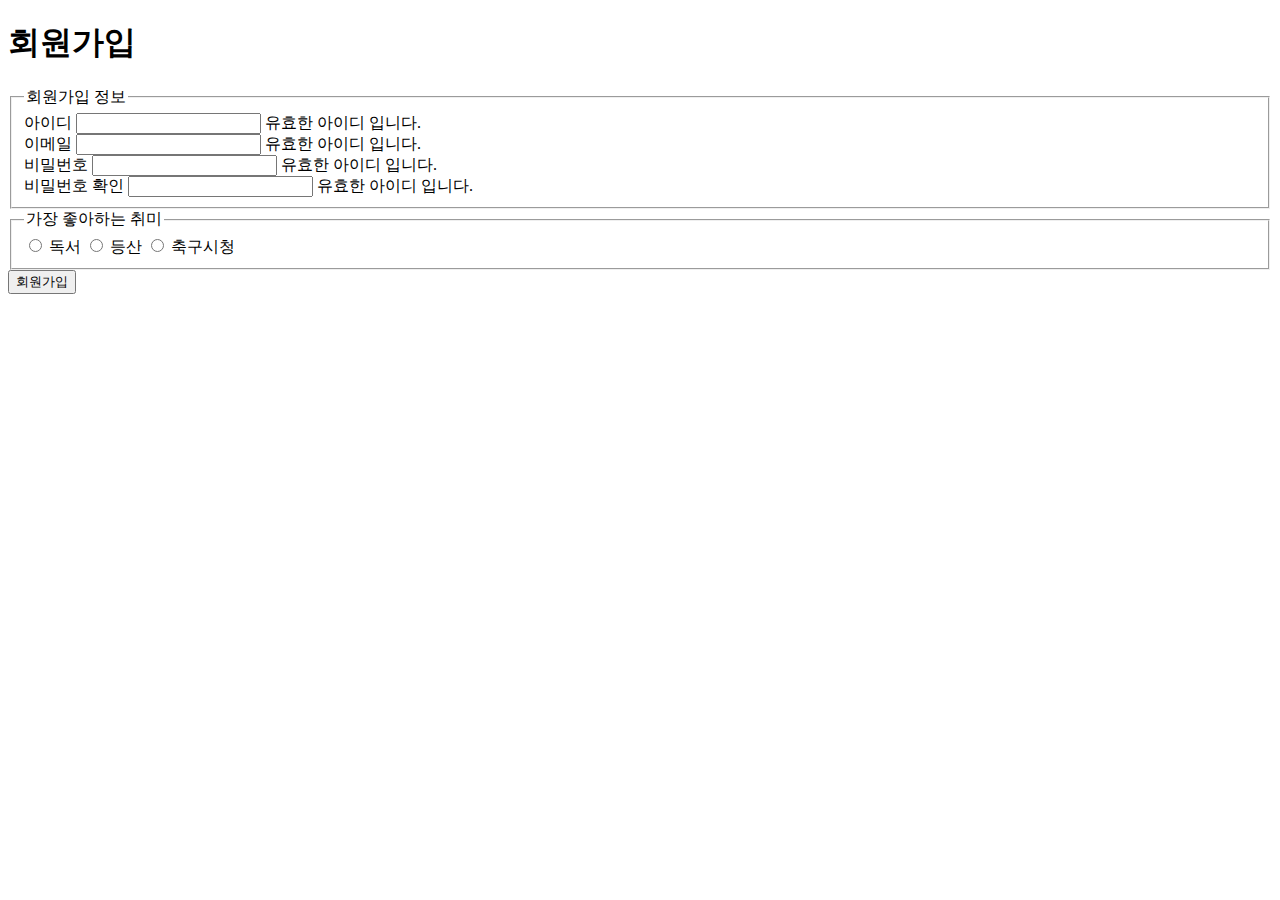
==== user/signup.html @ 74375eb7 "ADD user signup 페이지" ====
<!DOCTYPE html>
<html lang="en">

<head>
    <meta charset="UTF-8">
    <meta http-equiv="X-UA-Compatible" content="IE=edge">
    <meta name="viewport" content="width=device-width, initial-scale=1.0">
    <title>Document</title>
</head>

<body>
    <header>

    </header>
    <section>
        <h1>회원가입</h1>
        <form action="signup"> <!-- 백엔드에서 signup이란 프로그램 구현하면 그 프로그램과 연결 -->
            <fieldset>
                <legend>회원가입 정보</legend>
                <div>
                    <label for="uid">아이디</label>
                    <input id="uid" name="uid">
                    <output>유효한 아이디 입니다.</output>
                </div>
                
                <div>
                    <label>이메일</label>
                    <input name="email">
                    <output>유효한 아이디 입니다.</output>
                </div>
                
                <div>
                    <label>비밀번호</label>
                    <input name="pwd">
                    <output>유효한 아이디 입니다.</output>
                </div>
                
                <div>
                    <label>비밀번호 확인</label>
                    <input>
                    <output>유효한 아이디 입니다.</output>
                </div>
            </fieldset>

            <fieldset>
                <legend>가장 좋아하는 취미</legend>
                <input type="radio" id="reading" name="hb">
                <label for="reading">독서</label>
                <input type="radio" id="climbing" name="hb">
                <label for="climbing">등산</label>
                <input type="radio" id="watchingfb" name="hb">
                <label for="watchingfb">축구시청</label>
            </fieldset>

            <input type="submit" value="회원가입"> <!-- 제출을 유발하는 액션 -->
        </form>
    </section>
</body>

</html>
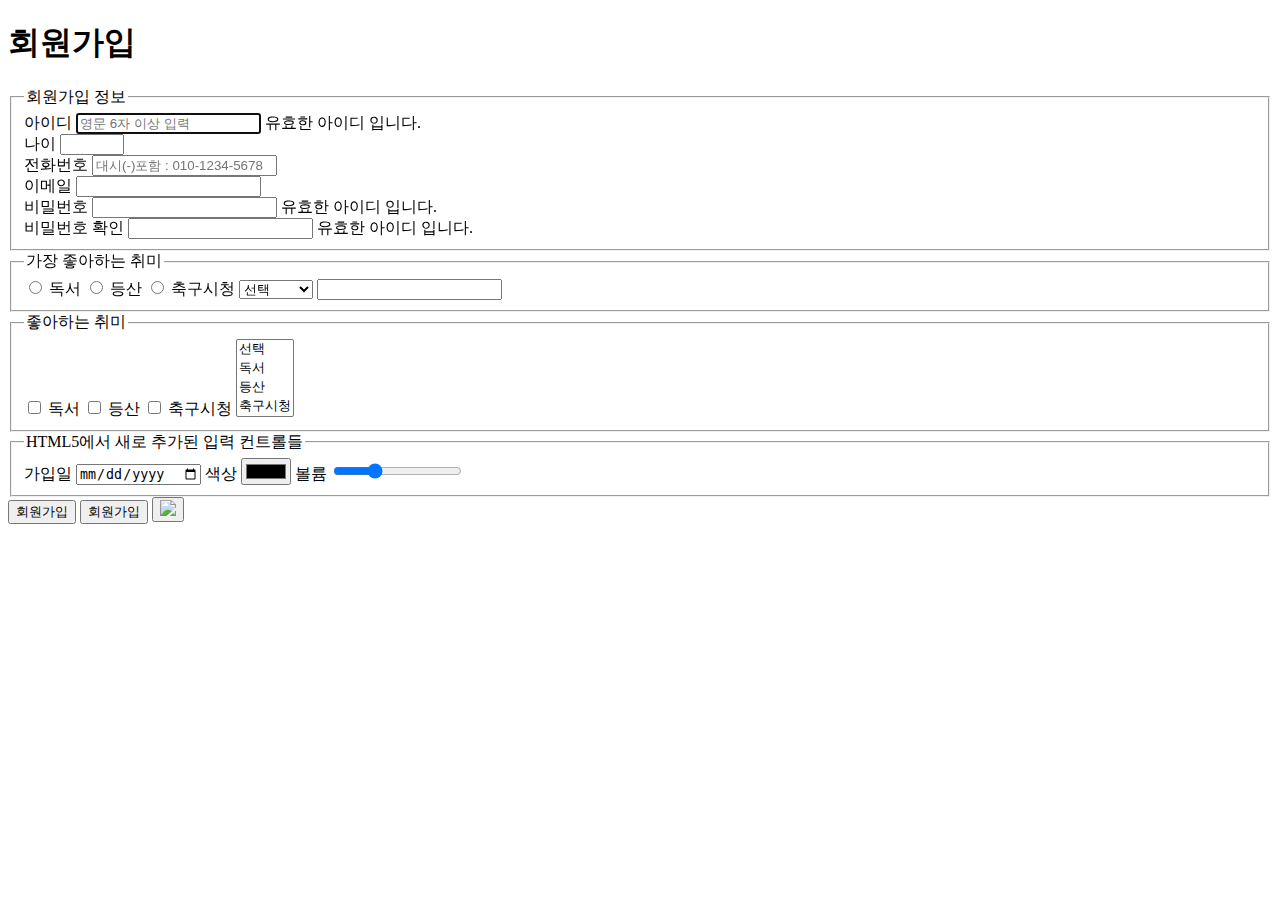
==== commit 166aed7d: "MOD HTML 10, 11강 추가" ====
--- a/user/signup.html
+++ b/user/signup.html
@@ -19,14 +19,23 @@
                 <legend>회원가입 정보</legend>
                 <div>
                     <label for="uid">아이디</label>
-                    <input id="uid" name="uid">
+                    <input id="uid" name="uid" required placeholder="영문 6자 이상 입력" autofocus autocomplete="off">
                     <output>유효한 아이디 입니다.</output>
+                </div>
+
+                <div>
+                    <label for="uid">나이</label>
+                    <input id="uid" name="age" required type="number" min="10" max="200">
+                </div>
+                
+                <div>
+                    <label>전화번호</label>
+                    <input name="phone" required placeholder="대시(-)포함 : 010-1234-5678" pattern="01[01689]-\d{3,4}-\d{4}">
                 </div>
                 
                 <div>
                     <label>이메일</label>
                     <input name="email">
-                    <output>유효한 아이디 입니다.</output>
                 </div>
                 
                 <div>
@@ -44,15 +53,60 @@
 
             <fieldset>
                 <legend>가장 좋아하는 취미</legend>
-                <input type="radio" id="reading" name="hb">
+                <input type="radio" id="reading" name="hb" value="독서">
                 <label for="reading">독서</label>
                 <input type="radio" id="climbing" name="hb">
                 <label for="climbing">등산</label>
                 <input type="radio" id="watchingfb" name="hb">
                 <label for="watchingfb">축구시청</label>
+
+                <select name="chb">
+                    <option>선택</option>
+                    <option value="1">독서</option>
+                    <option value="2">등산</option>
+                    <option value="3">축구시청</option>
+                </select>
+                <input type="text" name="hb2" list="hb2-list">
+                <datalist id="hb2-list">
+                    <option value="여행">
+                    <option value="여의봉가지고놀기">
+                    <option value="여의도한강공원돌기">
+                    <option value="여의도한강에서치맥먹기">
+                </datalist>
             </fieldset>
 
-            <input type="submit" value="회원가입"> <!-- 제출을 유발하는 액션 -->
+            <fieldset>
+                <legend>좋아하는 취미</legend>
+                <input type="checkbox" id="reading" name="hb" value="1">
+                <label for="reading">독서</label>
+                <input type="checkbox" id="climbing" name="hb" value="2">
+                <label for="climbing">등산</label>
+                <input type="checkbox" id="watchingfb" name="hb" value="3">
+                <label for="watchingfb">축구시청</label>
+
+                <select multiple name="chb1">
+                    <option>선택</option>
+                    <option value="1">독서</option>
+                    <option value="2">등산</option>
+                    <option value="3">축구시청</option>
+                </select>
+            </fieldset>
+
+            <fieldset>
+                <legend>HTML5에서 새로 추가된 입력 컨트롤들</legend>
+                <label>가입일</label>
+                <input type="date" name="" id="">
+                <label>색상</label>
+                <input type="color" name="" id="">
+                <label>볼륨</label>
+                <input type="range" name="" id="" min="0" max="100" value="30">
+            </fieldset>
+
+            <div>
+                <input type="submit" value="회원가입"> <!-- 제출을 유발하는 액션 -->
+                <input type="button" value="회원가입"> <!-- 제출 안 함. 모양이 버튼일 뿐 -->
+                <button><img src="/images/8-1.jpg"></button> <!-- 텍스트가 아닌 이미지나 다양한 태그의 조합으로 버튼을 꾸밀 수 있다 -->
+            </div>
         </form>
     </section>
 </body>
